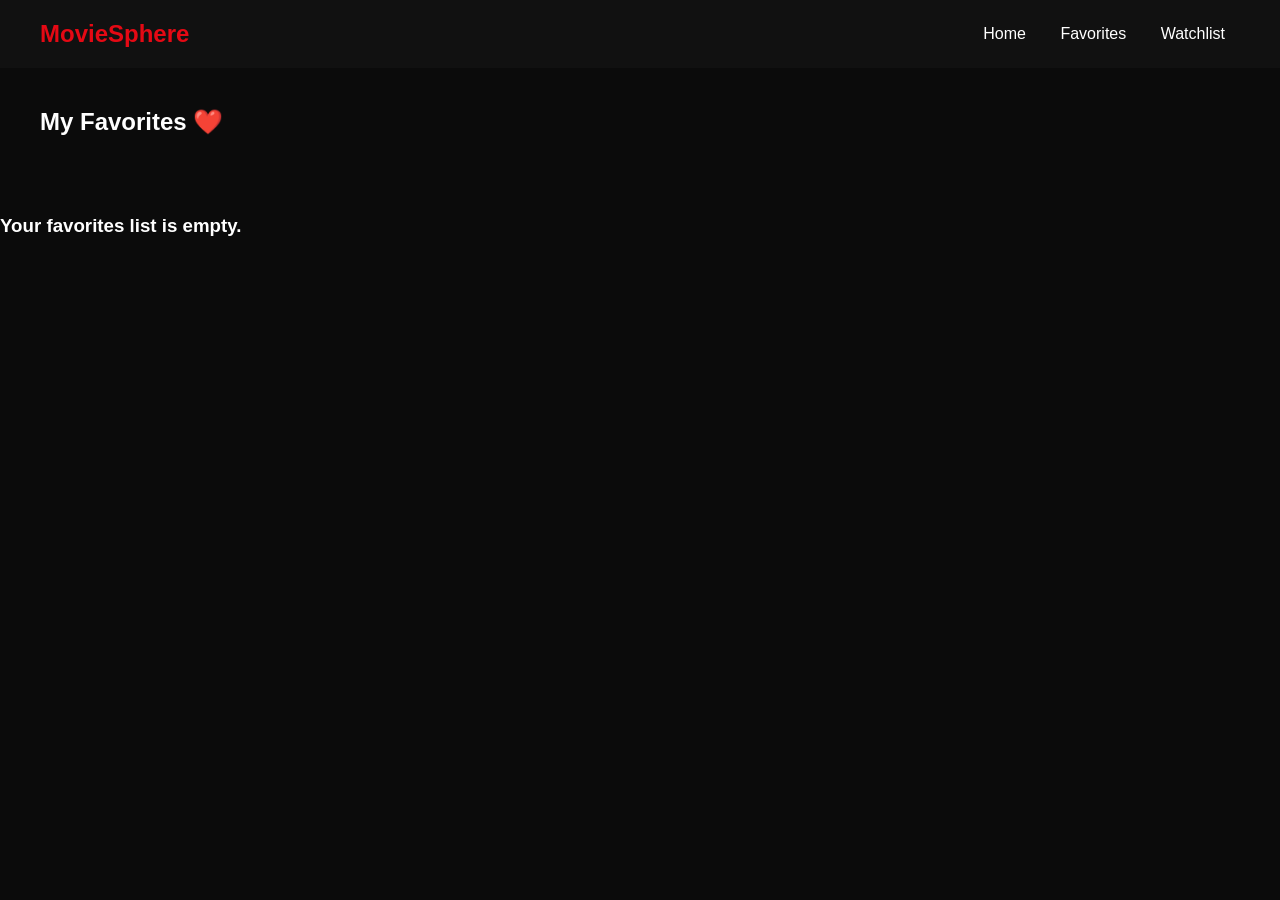
==== favorites.html @ adc030d7 "enable favorites functionality and update default theme to dark mode" ====
<!DOCTYPE html>
<html lang="en">
<head>
    <title>My Favorites - MovieSphere</title>
    <link rel="stylesheet" href="style.css">
</head>
<body class="dark">
    <nav>
        <h2 class="logo">MovieSphere</h2>
        <div class="nav-links">
            <a href="index.html">Home</a>
            <a href="favorites.html">Favorites</a>
            <a href="watchlist.html">Watchlist</a>
        </div>
    </nav>
    <section class="category">
        <h1 style="margin: 40px;">My Favorites ❤️</h1>
        <div id="favoritesContainer" class="row" style="flex-wrap: wrap;"></div>
    </section>
    <script src="script.js"></script>
    <script>
        window.onload = () => { displayFavorites(); };
    </script>
</body>
</html>
---- style.css ----
/* --- GLOBAL STYLES --- */
body {
  margin: 0;
  font-family: 'Helvetica Neue', Helvetica, Arial, sans-serif;
  transition: background 0.3s ease;
}

body.dark {
  background: #0b0b0b;
  color: white;
}

body.light {
  background: #f5f5f5;
  color: black;
}

/* --- NAVBAR --- */
nav {
  display: flex;
  justify-content: space-between;
  align-items: center;
  padding: 0px 40px;
  background: #111;
  color: white;
}

.logo {
  color: #e50914; /* Netflix Red */
  font-size: 24px;
  font-weight: bold;
}

.nav-links a {
  margin: 0 15px;
  color: white;
  text-decoration: none;
  font-size: 16px;
}

.nav-actions {
  display: flex;
  align-items: center;
  gap: 15px;
}

#navSearch {
  display: none; /* Toggled by JS */
  padding: 5px 10px;
  border-radius: 4px;
  border: 1px solid #444;
  background: #222;
  color: white;
}

#searchBtn {
  padding: 5px 15px;
  background: #e50914;
  color: white;
  border: none;
  border-radius: 4px;
  cursor: pointer;
}

/* --- TOGGLE SWITCH --- */
.toggle {
  width: 50px;
  height: 24px;
  background: #444;
  border-radius: 20px;
  position: relative;
  cursor: pointer;
}

.circle {
  width: 18px;
  height: 18px;
  background: white;
  border-radius: 50%;
  position: absolute;
  top: 3px;
  left: 3px;
  transition: 0.3s;
}

.toggle.active { background: #e50914; }
.toggle.active .circle { left: 28px; }

/* --- HERO SECTION --- */

.hero-clean {
  padding: 60px; /* Space around the whole section */
  display: flex;
  justify-content: center; /* Center the container on the screen */
}

.hero-container {
  display: flex; /* THIS forces left and right sides */
  align-items: center; /* Vertical alignment */
  gap: 60px; /* Nice big gap between poster and text */
  max-width: 1200px;
  width: 100%;
}

/* LEFT SIDE */
.hero-left img {
  width: 320px; /* Fixed nice size for the poster */
  /* border-radius: 12px; */
  box-shadow: 0 10px 30px rgba(0,0,0,0.15);
}

/* RIGHT SIDE */
.hero-right {
  flex: 1; /* Take up the remaining space */
  text-align: left; /* Ensure text stays left-aligned */
}

.hero-right h1 {
  font-size: 3.5rem; /* Big cinematic title */
  margin-bottom: 20px;
  line-height: 1.1;
}

#heroText {
  font-size: 1.2rem;
  line-height: 1.6;
  margin-bottom: 30px;
  color: #555; /* Default for Light Mode */
}

/* BUTTONS */
.hero-btns {
  display: flex;
  gap: 15px;
}

.play-btn {
  padding: 12px 30px;
  background-color: #e50914; /* Red button */
  color: white;
  border: none;
  border-radius: 5px;
  font-weight: bold;
  cursor: pointer;
}

.watchlist-btn {
  padding: 12px 30px;
  background: transparent;
  border: 1px solid #333;
  border-radius: 5px;
  cursor: pointer;
}

/* --- THEME FIXES --- */
body.dark #heroText { color: #ccc; }
body.dark .watchlist-btn { border-color: white; color: white; }

 --- MOVIE GRID & ROWS --- */
.category {
  padding: 20px 60px;
}

.row {
  display: flex;
  gap: 15px;
  overflow-x: auto;
  padding: 20px 0;
  min-height: 320px; /* Fixed: Prevents blank space issues */
  align-items: flex-start;
}

.row::-webkit-scrollbar { display: none; }


/* --- MOVIE CARD (The "Netflix" Hover Look by Default) --- */
.card {
  min-width: 200px;
  background: #181818;
  border-radius: 6px;
  overflow: hidden;
  transition: transform 0.3s ease;
  cursor: pointer;
  display: flex;
  flex-direction: column;
}

.card:hover {
  transform: scale(1.05);
  z-index: 10;
}

.card img {
  width: 100%;
  height: 130px; /* Wide aspect ratio like Netflix */
  object-fit: cover;
}

.card-info {
  padding: 12px;
  background: #181818;
}

.card-info h3 {
  font-size: 14px;
  margin: 0 0 8px 0;
  white-space: nowrap;
  overflow: hidden;
  text-overflow: ellipsis;
  color: white;
}

.card-info p {
  font-size: 12px;
  color: #a3a3a3;
  margin: 4px 0;
}

.actions {
  display: flex;
  gap: 8px;
  margin-top: 10px;
}

.actions button {
  background: transparent;
  border: 1px solid #555;
  color: white;
  border-radius: 50%;
  width: 32px;
  height: 32px;
  display: flex;
  justify-content: center;
  align-items: center;
  cursor: pointer;
  transition: 0.2s;
}

.actions button:hover {
  border-color: white;
  background: rgba(255,255,255,0.1);
}

.actions .watch-btn { background: #e50914; border: none; border-radius: 4px; width: auto; padding: 0 10px; font-weight: bold; }

/* --- SEARCH PAGE RESULTS --- */
#movies {
  display: grid;
  grid-template-columns: repeat(auto-fill, minmax(200px, 1fr));
  gap: 30px;
  padding: 40px 60px;
}

/* --- LIGHT MODE OVERRIDES --- */
body.light nav { background: #ffffff; border-bottom: 1px solid #ddd; }
body.light .logo { color: #e50914; }
body.light .nav-links a, body.light #searchIcon { color: #333; }
body.light #navSearch { background: #fff; color: #333; border-color: #ccc; }
body.light .card { background: #fff; box-shadow: 0 4px 12px rgba(0,0,0,0.1); }
body.light .card-info { background: #fff; }
body.light .card-info h3 { color: #333; }
body.light .actions button { border-color: #ccc; color: #333; }

#sortSelect {
  margin: 20px 60px;
  background-color: #333;
  color: white;
  border: 1px solid #555;
  padding: 8px;
}

/* Fix Sort Position */
.controls-container {
    display: flex;
    justify-content: flex-end;
    padding: 20px 60px;
    align-items: center;
    gap: 10px;
}

#sortSelect {
    padding: 8px 12px;
    background: #222;
    color: white;
    border: 1px solid #444;
    border-radius: 4px;
    cursor: pointer;
}

/* Remove Button for Watchlist */
.remove-btn {
    width: 100%;
    margin-top: 10px;
    padding: 8px;
    background: transparent;
    border: 1px solid #e50914;
    color: #e50914;
    cursor: pointer;
    border-radius: 4px;
    transition: 0.3s;
}

.remove-btn:hover {
    background: #e50914;
    color: white;
}

/* no disapper */
.hero {
  min-height: 80vh;
  background: linear-gradient(to right, rgba(0,0,0,0.9), transparent);
  background-color: #111; /* Fallback */
}

#heroPoster {
  max-width: 600px;
  /* border-radius: 10px; */
  box-shadow: 0 0 20px rgba(0,0,0,0.5);
  /* This ensures the image is visible */
  display: block; 
}
.hero-clean {
  display: flex;
  justify-content: center;
  padding: 60px;
}

.hero-container {
  display: flex; /* Forces side-by-side */
  align-items: center;
  gap: 50px; /* Space between poster and text */
  max-width: 1100px;
  width: 100%;
}

.hero-left img {
  width: 400px; 
  /* border-radius: 8px; */
  box-shadow: 0 4px 20px rgba(0,0,0,0.1);
}

.hero-right {
  flex: 1;
}

.hero-right h1 {
  font-size: 3rem;
  margin-bottom: 15px;
}

#heroText {
  font-size: 1.1rem;
  line-height: 1.5;
  margin-bottom: 25px;
}

/* THEME LOGIC: No big black background anymore */
body.light .hero-right h1 { color: #111; }
body.dark .hero-right h1 { color: #fff; }

#genreFilter {
    padding: 8px 12px;
    background: #222;
    color: white;
    border: 1px solid #444;
    border-radius: 4px;
    cursor: pointer;
    margin-left: 10px;
}

body.light #genreFilter {
    background: #fff;
    color: #333;
    border-color: #ccc;
}
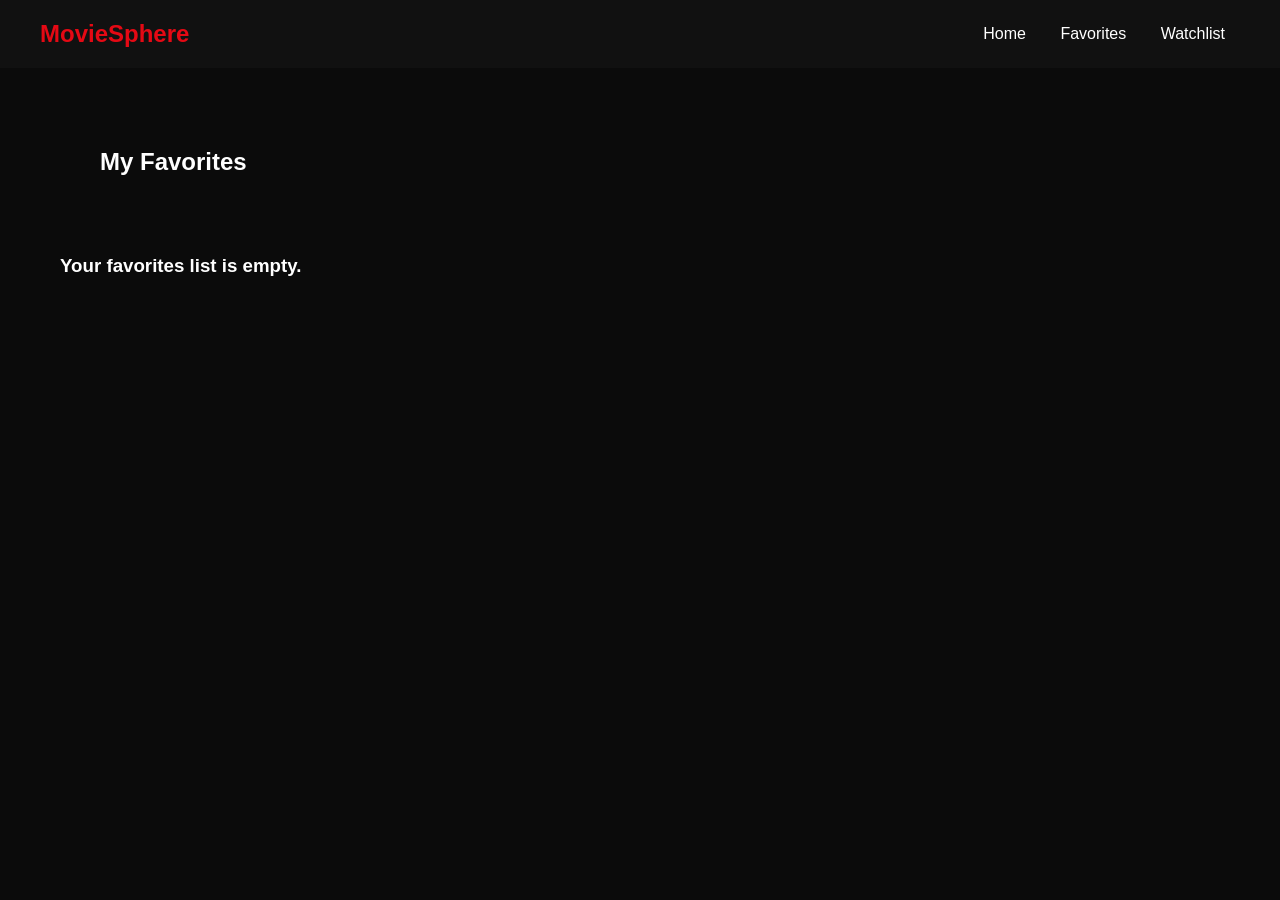
==== commit 97a02f95: "Add movie page" ====
--- a/favorites.html
+++ b/favorites.html
@@ -14,7 +14,7 @@
         </div>
     </nav>
     <section class="category">
-        <h1 style="margin: 40px;">My Favorites ❤️</h1>
+        <h1 style="margin: 40px;">My Favorites </h1>
         <div id="favoritesContainer" class="row" style="flex-wrap: wrap;"></div>
     </section>
     <script src="script.js"></script>
--- a/style.css
+++ b/style.css
@@ -372,4 +372,72 @@
     background: #fff;
     color: #333;
     border-color: #ccc;
+}
+ /* Update .category */
+.category {
+  padding: 40px 60px; 
+}
+
+.category h2 {
+  margin-bottom: 20px; 
+  font-size: 24px;
+}
+
+#sortSelect, #genreFilter {
+    margin: 0; 
+    padding: 10px;
+    border-radius: 6px;
+    font-size: 14px;
+}
+ /* Fix the Controls Container layout */
+.controls-container {
+    display: flex;
+    justify-content: flex-start;
+    padding: 20px 60px;
+    gap: 30px;
+    align-items: center;
+}
+
+/* Add spacing to your category titles */
+.category h2 {
+    margin-bottom: 20px;
+    font-size: 28px;
+    border-left: 4px solid #e50914; /* Adds a nice red accent */
+    padding-left: 15px;
+}
+
+/* Ensure the cards don't have extra floating icons */
+.actions {
+    display: flex;
+    justify-content: space-between;
+    align-items: center;
+}
+
+.like-btn {
+    font-size: 18px;
+    background: none;
+    border: none;
+    cursor: pointer;
+    color: white;
+}
+#exploreGrid {
+    display: grid;
+    /* This makes the grid fill the screen and keep cards large */
+    grid-template-columns: repeat(auto-fill, minmax(260px, 1fr));
+    gap: 40px;
+    padding: 60px;
+    justify-content: center;
+}
+
+#exploreGrid .card {
+    background: #1a1a1a;
+    border-radius: 10px;
+    overflow: hidden;
+    transition: 0.3s;
+}
+
+#exploreGrid .card img {
+    width: 100%;
+    height: 380px; /* Nice tall cinematic look */
+    object-fit: cover;
 }
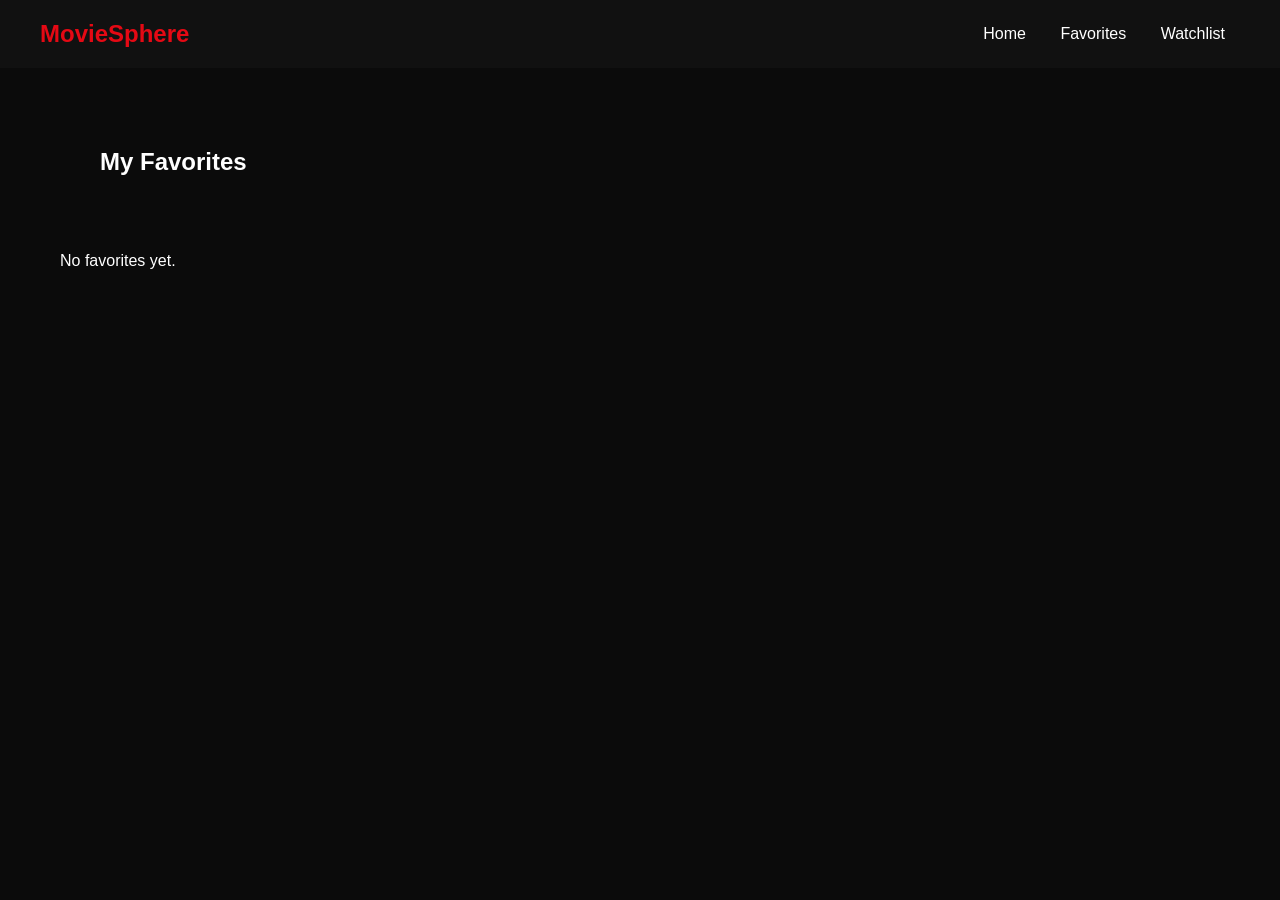
==== commit f50d54a6: "fixed sort" ====
--- a/favorites.html
+++ b/favorites.html
@@ -4,7 +4,7 @@
     <title>My Favorites - MovieSphere</title>
     <link rel="stylesheet" href="style.css">
 </head>
-<body class="dark">
+<body >
     <nav>
         <h2 class="logo">MovieSphere</h2>
         <div class="nav-links">
@@ -18,8 +18,6 @@
         <div id="favoritesContainer" class="row" style="flex-wrap: wrap;"></div>
     </section>
     <script src="script.js"></script>
-    <script>
-        window.onload = () => { displayFavorites(); };
-    </script>
+    
 </body>
 </html>
